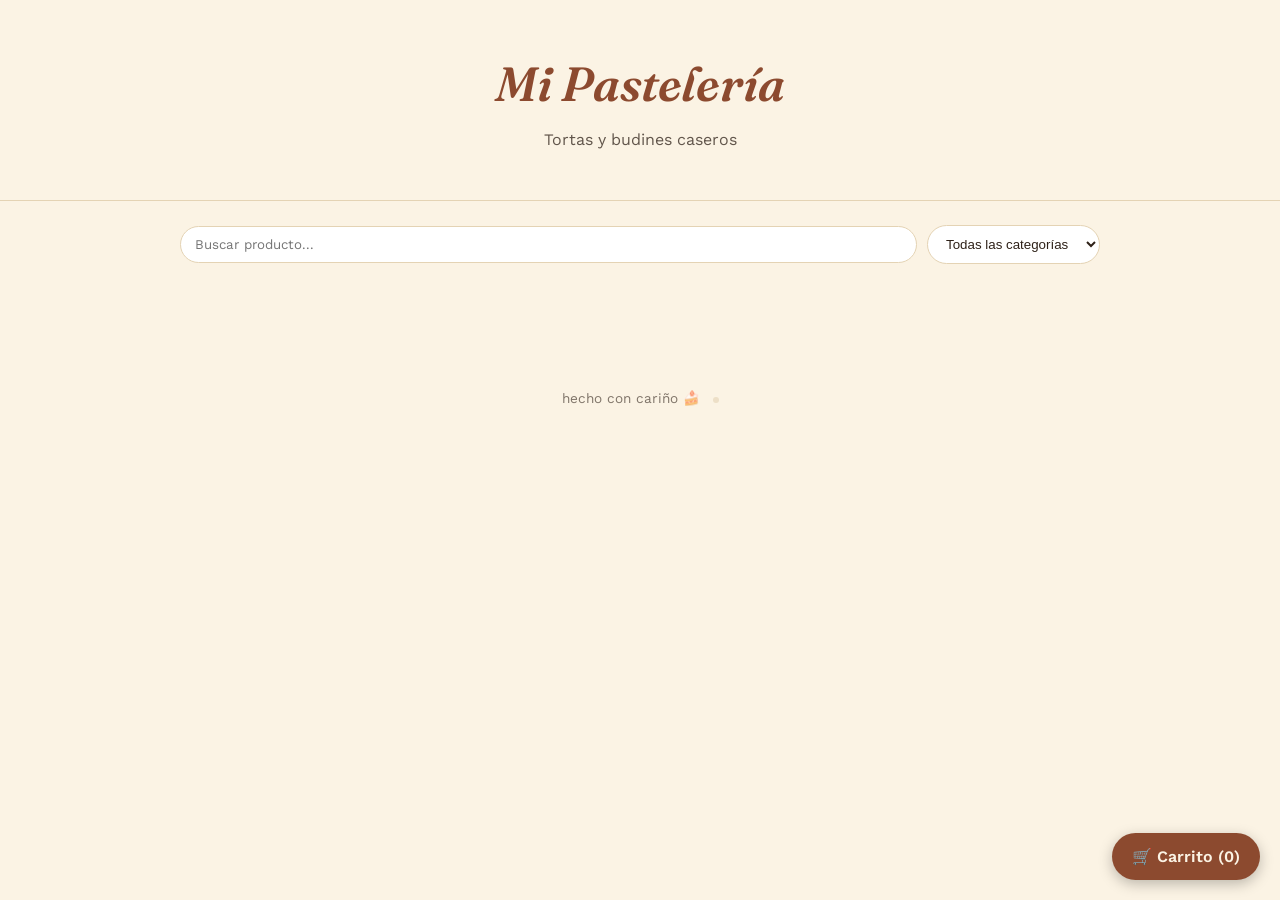
==== index.html @ 50b5fcb8 "Add files via upload" ====
<!DOCTYPE html>
<html lang="es">
<head>
<meta charset="UTF-8">
<meta name="viewport" content="width=device-width, initial-scale=1.0">
<title>Mi Pastelería</title>
<link rel="stylesheet" href="style.css">
</head>
<body>
<div id="app">
  <header class="encabezado">
    <h1 id="nombre-tienda">Mi Pastelería</h1>
    <p id="tagline-tienda">Tortas y budines caseros</p>
  </header>

  <div class="barra-filtros">
    <input type="text" id="buscador" placeholder="Buscar producto...">
    <select id="filtro-categoria">
      <option value="">Todas las categorías</option>
    </select>
  </div>

  <div class="grilla-productos" id="grilla-productos"></div>

  <button class="boton-carrito" id="boton-abrir-carrito">
    🛒 Carrito (<span id="contador-carrito">0</span>)
  </button>

  <div class="panel-carrito" id="panel-carrito" hidden>
    <button class="cerrar-panel" id="boton-cerrar-carrito">&times;</button>
    <h2>Tu pedido</h2>
    <div id="lista-carrito"></div>

    <div class="form-envio">
      <input type="text" id="input-nombre" placeholder="Tu nombre">
      <input type="text" id="input-direccion" placeholder="Dirección de envío">
    </div>

    <div class="total-carrito">Total: <span id="total-carrito-monto">$0</span></div>
    <button class="boton-principal" id="boton-confirmar" style="margin-top:12px" disabled>Confirmar pedido por WhatsApp</button>
  </div>

  <footer class="pie">
    hecho con cariño 🍰 <a href="admin.html"><span class="punto-admin"></span></a>
  </footer>
</div>

<script src="config.js"></script>
<script src="app.js"></script>
</body>
</html>
---- style.css ----
/* ===== Tipografía ===== */
@import url('https://fonts.googleapis.com/css2?family=Fraunces:ital,opsz,wght@0,9..144,400;0,9..144,600;1,9..144,500&family=Work+Sans:wght@400;500;600&display=swap');

/* ===== Paleta por defecto (clasica) - se puede sobreescribir por JS con --color-fondo etc ===== */
:root{
  --color-fondo: #FBF3E4;
  --color-panel: #FFFFFF;
  --color-texto: #2E2118;
  --color-principal: #8C4A2F; /* chocolate */
  --color-acento: #C1443B;    /* mermelada */
  --color-detalle: #D9A441;   /* miga dorada */
  --color-borde: #E4D3B4;
}

[data-paleta="pastel"]{
  --color-fondo: #FFF4F6;
  --color-panel: #FFFFFF;
  --color-texto: #3A2A2E;
  --color-principal: #C97B8C;
  --color-acento: #E7A9B5;
  --color-detalle: #8FBFA5;
  --color-borde: #F3D9DE;
}

[data-paleta="moderna"]{
  --color-fondo: #2A2119;
  --color-panel: #35291F;
  --color-texto: #F3E9DA;
  --color-principal: #D9A441;
  --color-acento: #E86A4E;
  --color-detalle: #F3E9DA;
  --color-borde: #4A3B2C;
}

[data-paleta="campestre"]{
  --color-fondo: #F5EEDC;
  --color-panel: #FFFFFF;
  --color-texto: #3D3223;
  --color-principal: #7A8450;
  --color-acento: #B5652E;
  --color-detalle: #D9A441;
  --color-borde: #DCD0AE;
}

[data-paleta="fiesta"]{
  --color-fondo: #FFF9EE;
  --color-panel: #FFFFFF;
  --color-texto: #2E2118;
  --color-principal: #E85D75;
  --color-acento: #4FB3A9;
  --color-detalle: #F2B33D;
  --color-borde: #F0DDBD;
}

[data-paleta="noche"]{
  --color-fondo: #1B1712;
  --color-panel: #241F19;
  --color-texto: #ECE2D0;
  --color-principal: #C1443B;
  --color-acento: #D9A441;
  --color-detalle: #ECE2D0;
  --color-borde: #3A3025;
}

*{ box-sizing: border-box; }
[hidden]{ display: none !important; }

body{
  margin: 0;
  background: var(--color-fondo);
  color: var(--color-texto);
  font-family: 'Work Sans', sans-serif;
  line-height: 1.5;
}

h1, h2, h3, .display{
  font-family: 'Fraunces', serif;
  font-weight: 600;
  margin: 0;
}

a{ color: inherit; }

/* ===== Encabezado tienda ===== */
.encabezado{
  padding: 48px 20px 32px;
  text-align: center;
  border-bottom: 1px solid var(--color-borde);
}
.encabezado h1{
  font-size: clamp(2rem, 6vw, 3rem);
  font-style: italic;
  color: var(--color-principal);
}
.encabezado p{
  margin-top: 8px;
  color: var(--color-texto);
  opacity: 0.75;
}

/* ===== Barra de búsqueda y filtros ===== */
.barra-filtros{
  max-width: 960px;
  margin: 24px auto;
  padding: 0 20px;
  display: flex;
  flex-wrap: wrap;
  gap: 10px;
  align-items: center;
}
.barra-filtros input[type="text"]{
  flex: 1;
  min-width: 180px;
  padding: 10px 14px;
  border: 1px solid var(--color-borde);
  border-radius: 20px;
  background: var(--color-panel);
  color: var(--color-texto);
  font-family: 'Work Sans', sans-serif;
}
.barra-filtros select{
  padding: 10px 14px;
  border: 1px solid var(--color-borde);
  border-radius: 20px;
  background: var(--color-panel);
  color: var(--color-texto);
}

/* ===== Grilla de productos - estilo "mostrador de pastelería" ===== */
.grilla-productos{
  max-width: 960px;
  margin: 0 auto;
  padding: 10px 20px 60px;
  display: grid;
  grid-template-columns: repeat(auto-fill, minmax(210px, 1fr));
  gap: 28px;
}

.tarjeta-producto{
  background: var(--color-panel);
  position: relative;
  padding-top: 14px;
  cursor: pointer;
  transition: transform .15s ease;
}
.tarjeta-producto:hover{ transform: translateY(-4px); }

/* borde festoneado (doily) arriba de cada tarjeta, en vez de sombra/card generica */
.tarjeta-producto::before{
  content: "";
  position: absolute;
  top: -8px; left: 0; right: 0;
  height: 16px;
  background-image: radial-gradient(circle at 8px 8px, var(--color-panel) 8px, transparent 9px);
  background-size: 16px 16px;
  background-position: center;
}

.tarjeta-producto .foto{
  width: 100%;
  aspect-ratio: 1;
  object-fit: cover;
  display: block;
}
.tarjeta-producto .info{ padding: 14px 6px; }
.tarjeta-producto .nombre{ font-size: 1.05rem; }
.tarjeta-producto .precio{
  margin-top: 4px;
  font-weight: 600;
  color: var(--color-acento);
}
.etiqueta-condicion{
  position: absolute;
  top: 12px; right: 12px;
  background: var(--color-detalle);
  color: var(--color-fondo);
  font-size: .7rem;
  padding: 3px 9px;
  border-radius: 12px;
}

/* ===== Carrito ===== */
.boton-carrito{
  position: fixed;
  bottom: 20px; right: 20px;
  background: var(--color-principal);
  color: var(--color-fondo);
  border: none;
  border-radius: 30px;
  padding: 14px 20px;
  font-size: 1rem;
  font-family: 'Work Sans', sans-serif;
  font-weight: 600;
  cursor: pointer;
  box-shadow: 0 4px 14px rgba(0,0,0,.25);
  z-index: 40;
}

.panel-carrito{
  position: fixed;
  top: 0; right: 0;
  height: 100%;
  width: min(360px, 100%);
  background: var(--color-panel);
  box-shadow: -6px 0 20px rgba(0,0,0,.2);
  z-index: 50;
  display: flex;
  flex-direction: column;
  padding: 20px;
  overflow-y: auto;
}
.panel-carrito h2{ font-size: 1.4rem; margin-bottom: 14px; }
.item-carrito{
  display: flex;
  justify-content: space-between;
  align-items: center;
  border-bottom: 1px dashed var(--color-borde);
  padding: 10px 0;
  gap: 8px;
}
.item-carrito .cantidad-control{ display: flex; align-items: center; gap: 6px; }
.item-carrito button{
  background: none; border: 1px solid var(--color-borde);
  border-radius: 50%; width: 26px; height: 26px; cursor: pointer;
}
.total-carrito{
  margin-top: auto;
  padding-top: 14px;
  border-top: 2px solid var(--color-principal);
  font-size: 1.1rem;
  font-weight: 600;
}
.cerrar-panel{
  align-self: flex-end;
  background: none; border: none; font-size: 1.3rem; cursor: pointer;
}

.form-envio{ display: flex; flex-direction: column; gap: 10px; margin-top: 14px; }
.form-envio input, .form-envio select{
  padding: 10px; border: 1px solid var(--color-borde); border-radius: 8px;
  font-family: 'Work Sans', sans-serif; background: var(--color-fondo); color: var(--color-texto);
}
.boton-principal{
  background: var(--color-acento);
  color: #fff;
  border: none;
  padding: 12px;
  border-radius: 8px;
  font-family: 'Work Sans', sans-serif;
  font-weight: 600;
  cursor: pointer;
  font-size: 1rem;
}
.boton-principal:disabled{ opacity: .5; cursor: not-allowed; }

.overlay{
  position: fixed; inset: 0; background: rgba(0,0,0,.35); z-index: 45;
}

/* ===== Lightbox de foto de producto ===== */
.lightbox{
  position: fixed; inset: 0; background: rgba(0,0,0,.8);
  z-index: 60; display: flex; align-items: center; justify-content: center; flex-direction: column;
}
.lightbox img{ max-width: 90vw; max-height: 75vh; object-fit: contain; }
.lightbox .detalle{ color: #fff; text-align: center; margin-top: 14px; max-width: 480px; padding: 0 20px; }
.lightbox button.agregar{ margin-top: 14px; }
.lightbox .cerrar-panel{ position: absolute; top: 16px; right: 20px; color: #fff; font-size: 1.8rem; }

/* ===== Pie de página con acceso admin discreto ===== */
.pie{
  text-align: center;
  padding: 30px 20px;
  opacity: .6;
  font-size: .85rem;
}
.punto-admin{
  display: inline-block;
  width: 6px; height: 6px;
  border-radius: 50%;
  background: var(--color-borde);
  margin-left: 8px;
}

/* ===== Panel de administración ===== */
.admin-body{ background: #F6F1E7; color: #2E2118; }
.admin-shell{ max-width: 980px; margin: 0 auto; padding: 24px 18px 60px; }
.admin-header{ display: flex; justify-content: space-between; align-items: center; margin-bottom: 20px; }
.admin-tabs{ display: flex; gap: 8px; flex-wrap: wrap; margin-bottom: 22px; }
.admin-tabs button{
  padding: 9px 16px; border-radius: 20px; border: 1px solid #DBCBA6;
  background: #fff; cursor: pointer; font-family: 'Work Sans', sans-serif;
}
.admin-tabs button.activo{ background: #8C4A2F; color: #fff; border-color: #8C4A2F; }

.tarjeta-admin{
  background: #fff;
  border: 1px solid #E4D3B4;
  border-radius: 12px;
  padding: 18px;
  margin-bottom: 16px;
}
.tabla-admin{ width: 100%; border-collapse: collapse; }
.tabla-admin th, .tabla-admin td{ text-align: left; padding: 8px 6px; border-bottom: 1px solid #EEE3CB; }
.tabla-admin input{
  width: 100%; padding: 6px 8px; border: 1px solid #DBCBA6; border-radius: 6px;
  font-family: 'Work Sans', sans-serif;
}
.fila-receta-ing{ display: flex; gap: 8px; margin-bottom: 6px; align-items: center; }
.fila-receta-ing select, .fila-receta-ing input{ padding: 6px 8px; border: 1px solid #DBCBA6; border-radius: 6px; }
.preview-costo{
  margin-top: 10px; padding: 10px 14px; background: #FBF3E4; border-radius: 8px;
  font-size: .95rem;
}
.preview-costo b{ color: #C1443B; }

.boton-secundario{
  background: #fff; border: 1px solid #8C4A2F; color: #8C4A2F;
  padding: 8px 14px; border-radius: 8px; cursor: pointer; font-family: 'Work Sans', sans-serif;
}
.boton-chico{ padding: 4px 10px; font-size: .85rem; border-radius: 6px; border: 1px solid #DBCBA6; background: #fff; cursor: pointer; }
.badge-inactivo{ background: #E4D3B4; color: #6B4226; font-size: .7rem; padding: 2px 8px; border-radius: 10px; }

.login-shell{
  max-width: 380px; margin: 80px auto; padding: 30px; background: #fff;
  border-radius: 12px; border: 1px solid #E4D3B4; text-align: center;
}
.login-shell input{ width: 100%; padding: 10px; margin: 14px 0; border: 1px solid #DBCBA6; border-radius: 8px; }

.grid-2{ display: grid; grid-template-columns: 1fr 1fr; gap: 12px; }
@media (max-width: 560px){ .grid-2{ grid-template-columns: 1fr; } }

.aviso{ padding: 10px 14px; border-radius: 8px; font-size: .9rem; margin-bottom: 14px; }
.aviso.ok{ background: #E4F1E1; color: #2E5C34; }
.aviso.error{ background: #F6DCDA; color: #8C2B24; }
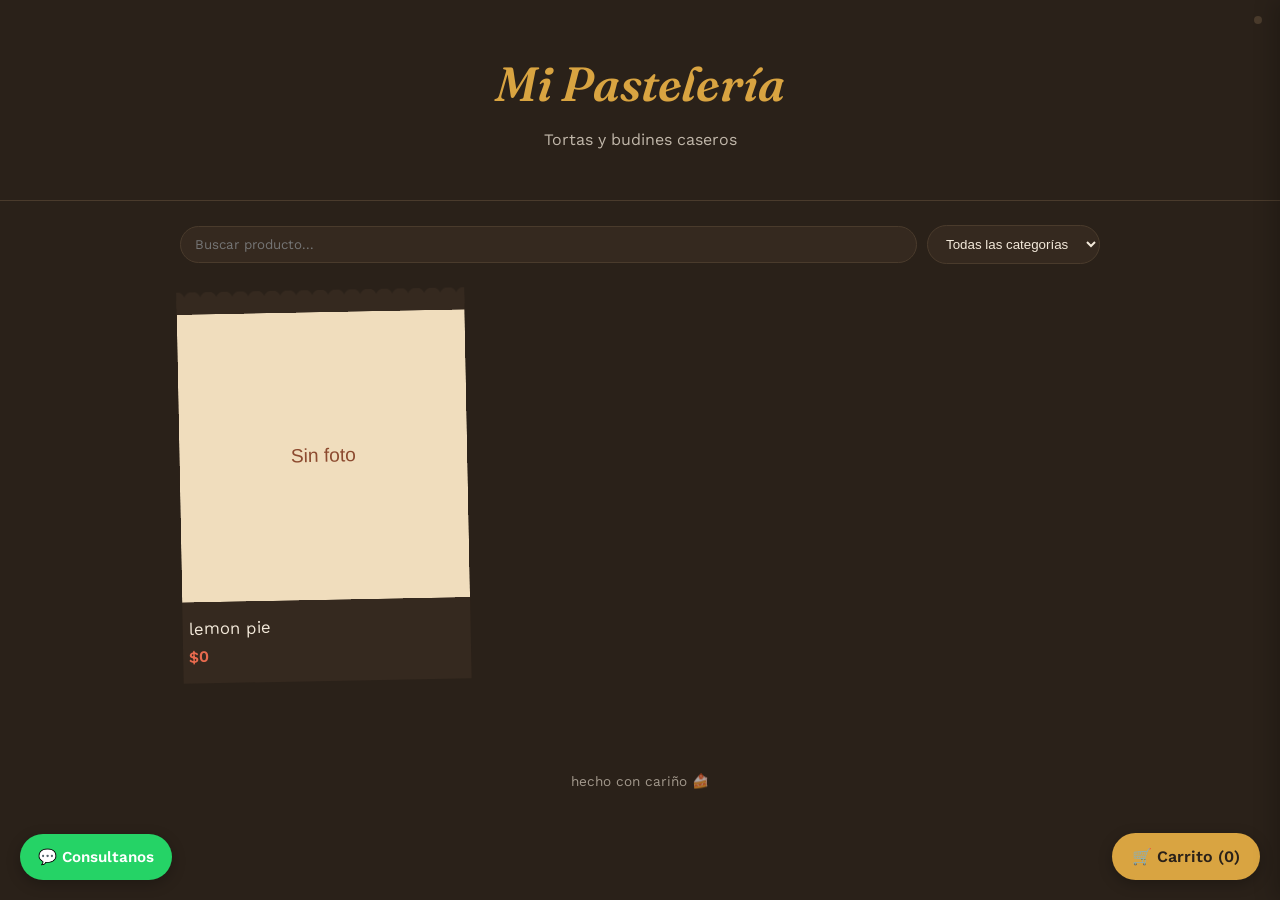
==== commit 43bb75cf: "Actualizar index.html" ====
--- a/index.html
+++ b/index.html
@@ -9,6 +9,7 @@
 <body>
 <div id="app">
   <header class="encabezado">
+    <a href="admin.html" class="punto-admin-header" aria-label="acceso administrador"></a>
     <h1 id="nombre-tienda">Mi Pastelería</h1>
     <p id="tagline-tienda">Tortas y budines caseros</p>
   </header>
@@ -22,11 +23,13 @@
 
   <div class="grilla-productos" id="grilla-productos"></div>
 
+  <button class="boton-contacto" id="boton-contacto">💬 Consultanos</button>
   <button class="boton-carrito" id="boton-abrir-carrito">
     🛒 Carrito (<span id="contador-carrito">0</span>)
   </button>
 
-  <div class="panel-carrito" id="panel-carrito" hidden>
+  <div class="overlay" id="overlay-carrito"></div>
+  <div class="panel-carrito" id="panel-carrito">
     <button class="cerrar-panel" id="boton-cerrar-carrito">&times;</button>
     <h2>Tu pedido</h2>
     <div id="lista-carrito"></div>
@@ -41,11 +44,13 @@
   </div>
 
   <footer class="pie">
-    hecho con cariño 🍰 <a href="admin.html"><span class="punto-admin"></span></a>
+    hecho con cariño 🍰
   </footer>
+
+  <div class="toast" id="toast"></div>
 </div>
 
 <script src="config.js"></script>
 <script src="app.js"></script>
 </body>
-</html>
+</html>
--- a/style.css
+++ b/style.css
@@ -83,9 +83,18 @@
 
 /* ===== Encabezado tienda ===== */
 .encabezado{
+  position: relative;
   padding: 48px 20px 32px;
   text-align: center;
   border-bottom: 1px solid var(--color-borde);
+}
+.punto-admin-header{
+  position: absolute;
+  top: 16px; right: 18px;
+  width: 8px; height: 8px;
+  border-radius: 50%;
+  background: var(--color-borde);
+  display: inline-block;
 }
 .encabezado h1{
   font-size: clamp(2rem, 6vw, 3rem);
@@ -141,9 +150,11 @@
   position: relative;
   padding-top: 14px;
   cursor: pointer;
-  transition: transform .15s ease;
-}
-.tarjeta-producto:hover{ transform: translateY(-4px); }
+  transition: transform .2s ease;
+}
+.tarjeta-producto:nth-child(odd){ transform: rotate(-1.1deg); }
+.tarjeta-producto:nth-child(even){ transform: rotate(1deg); }
+.tarjeta-producto:hover{ transform: rotate(0deg) translateY(-5px) scale(1.03); }
 
 /* borde festoneado (doily) arriba de cada tarjeta, en vez de sombra/card generica */
 .tarjeta-producto::before{
@@ -194,7 +205,49 @@
   cursor: pointer;
   box-shadow: 0 4px 14px rgba(0,0,0,.25);
   z-index: 40;
-}
+  transition: transform .2s ease;
+}
+.boton-carrito.rebote{ animation: rebote .45s ease; }
+@keyframes rebote{
+  0%{ transform: scale(1); }
+  35%{ transform: scale(1.25) rotate(-6deg); }
+  65%{ transform: scale(.95) rotate(3deg); }
+  100%{ transform: scale(1) rotate(0); }
+}
+
+.boton-contacto{
+  position: fixed;
+  bottom: 20px; left: 20px;
+  background: #25D366;
+  color: #fff;
+  border: none;
+  border-radius: 30px;
+  padding: 14px 18px;
+  font-size: .95rem;
+  font-family: 'Work Sans', sans-serif;
+  font-weight: 600;
+  cursor: pointer;
+  box-shadow: 0 4px 14px rgba(0,0,0,.25);
+  z-index: 40;
+}
+.boton-contacto:hover{ filter: brightness(1.05); }
+
+/* ===== Aviso flotante (toast) ===== */
+.toast{
+  position: fixed;
+  top: 18px; left: 50%;
+  transform: translateX(-50%) translateY(-16px);
+  background: var(--color-principal);
+  color: var(--color-fondo);
+  padding: 10px 20px;
+  border-radius: 20px;
+  opacity: 0;
+  pointer-events: none;
+  transition: opacity .3s ease, transform .3s ease;
+  z-index: 70;
+  font-size: .9rem;
+}
+.toast.mostrar{ opacity: 1; transform: translateX(-50%) translateY(0); }
 
 .panel-carrito{
   position: fixed;
@@ -208,7 +261,10 @@
   flex-direction: column;
   padding: 20px;
   overflow-y: auto;
-}
+  transform: translateX(100%);
+  transition: transform .3s ease;
+}
+.panel-carrito.abierto{ transform: translateX(0); }
 .panel-carrito h2{ font-size: 1.4rem; margin-bottom: 14px; }
 .item-carrito{
   display: flex;
@@ -255,7 +311,9 @@
 
 .overlay{
   position: fixed; inset: 0; background: rgba(0,0,0,.35); z-index: 45;
-}
+  opacity: 0; pointer-events: none; transition: opacity .3s ease;
+}
+.overlay.abierto{ opacity: 1; pointer-events: auto; }
 
 /* ===== Lightbox de foto de producto ===== */
 .lightbox{
@@ -267,7 +325,7 @@
 .lightbox button.agregar{ margin-top: 14px; }
 .lightbox .cerrar-panel{ position: absolute; top: 16px; right: 20px; color: #fff; font-size: 1.8rem; }
 
-/* ===== Pie de página con acceso admin discreto ===== */
+/* ===== Pie de página ===== */
 .pie{
   text-align: center;
   padding: 30px 20px;
@@ -283,53 +341,60 @@
 }
 
 /* ===== Panel de administración ===== */
-.admin-body{ background: #F6F1E7; color: #2E2118; }
+.admin-body{ background: var(--color-fondo); color: var(--color-texto); }
 .admin-shell{ max-width: 980px; margin: 0 auto; padding: 24px 18px 60px; }
 .admin-header{ display: flex; justify-content: space-between; align-items: center; margin-bottom: 20px; }
 .admin-tabs{ display: flex; gap: 8px; flex-wrap: wrap; margin-bottom: 22px; }
 .admin-tabs button{
-  padding: 9px 16px; border-radius: 20px; border: 1px solid #DBCBA6;
-  background: #fff; cursor: pointer; font-family: 'Work Sans', sans-serif;
-}
-.admin-tabs button.activo{ background: #8C4A2F; color: #fff; border-color: #8C4A2F; }
+  padding: 9px 16px; border-radius: 20px; border: 1px solid var(--color-borde);
+  background: var(--color-panel); color: var(--color-texto); cursor: pointer; font-family: 'Work Sans', sans-serif;
+}
+.admin-tabs button.activo{ background: var(--color-principal); color: #fff; border-color: var(--color-principal); }
 
 .tarjeta-admin{
-  background: #fff;
-  border: 1px solid #E4D3B4;
+  background: var(--color-panel);
+  border: 1px solid var(--color-borde);
   border-radius: 12px;
   padding: 18px;
   margin-bottom: 16px;
 }
 .tabla-admin{ width: 100%; border-collapse: collapse; }
-.tabla-admin th, .tabla-admin td{ text-align: left; padding: 8px 6px; border-bottom: 1px solid #EEE3CB; }
-.tabla-admin input{
-  width: 100%; padding: 6px 8px; border: 1px solid #DBCBA6; border-radius: 6px;
-  font-family: 'Work Sans', sans-serif;
+.tabla-admin th, .tabla-admin td{ text-align: left; padding: 8px 6px; border-bottom: 1px solid var(--color-borde); }
+.tabla-admin input, .tabla-admin select{
+  width: 100%; padding: 6px 8px; border: 1px solid var(--color-borde); border-radius: 6px;
+  font-family: 'Work Sans', sans-serif; background: var(--color-fondo); color: var(--color-texto);
 }
 .fila-receta-ing{ display: flex; gap: 8px; margin-bottom: 6px; align-items: center; }
-.fila-receta-ing select, .fila-receta-ing input{ padding: 6px 8px; border: 1px solid #DBCBA6; border-radius: 6px; }
+.fila-receta-ing select, .fila-receta-ing input{
+  padding: 6px 8px; border: 1px solid var(--color-borde); border-radius: 6px;
+  background: var(--color-fondo); color: var(--color-texto);
+}
 .preview-costo{
-  margin-top: 10px; padding: 10px 14px; background: #FBF3E4; border-radius: 8px;
-  font-size: .95rem;
-}
-.preview-costo b{ color: #C1443B; }
+  margin-top: 10px; padding: 10px 14px; background: var(--color-fondo); border-radius: 8px;
+  font-size: .95rem; border: 1px solid var(--color-borde);
+}
+.preview-costo b{ color: var(--color-acento); }
 
 .boton-secundario{
-  background: #fff; border: 1px solid #8C4A2F; color: #8C4A2F;
+  background: var(--color-panel); border: 1px solid var(--color-principal); color: var(--color-principal);
   padding: 8px 14px; border-radius: 8px; cursor: pointer; font-family: 'Work Sans', sans-serif;
 }
-.boton-chico{ padding: 4px 10px; font-size: .85rem; border-radius: 6px; border: 1px solid #DBCBA6; background: #fff; cursor: pointer; }
-.badge-inactivo{ background: #E4D3B4; color: #6B4226; font-size: .7rem; padding: 2px 8px; border-radius: 10px; }
+.boton-chico{ padding: 4px 10px; font-size: .85rem; border-radius: 6px; border: 1px solid var(--color-borde); background: var(--color-panel); color: var(--color-texto); cursor: pointer; }
+.badge-inactivo{ background: var(--color-borde); color: var(--color-texto); font-size: .7rem; padding: 2px 8px; border-radius: 10px; }
 
 .login-shell{
-  max-width: 380px; margin: 80px auto; padding: 30px; background: #fff;
-  border-radius: 12px; border: 1px solid #E4D3B4; text-align: center;
-}
-.login-shell input{ width: 100%; padding: 10px; margin: 14px 0; border: 1px solid #DBCBA6; border-radius: 8px; }
-
+  max-width: 380px; margin: 80px auto; padding: 30px; background: var(--color-panel);
+  border-radius: 12px; border: 1px solid var(--color-borde); text-align: center; color: var(--color-texto);
+}
+.login-shell input{ width: 100%; padding: 10px; margin: 14px 0; border: 1px solid var(--color-borde); border-radius: 8px; background: var(--color-fondo); color: var(--color-texto); }
+
+.admin-shell input[type="text"], .admin-shell input[type="number"], .admin-shell select{
+  padding: 8px 10px; border: 1px solid var(--color-borde); border-radius: 8px;
+  background: var(--color-panel); color: var(--color-texto); font-family: 'Work Sans', sans-serif;
+}
 .grid-2{ display: grid; grid-template-columns: 1fr 1fr; gap: 12px; }
 @media (max-width: 560px){ .grid-2{ grid-template-columns: 1fr; } }
 
 .aviso{ padding: 10px 14px; border-radius: 8px; font-size: .9rem; margin-bottom: 14px; }
 .aviso.ok{ background: #E4F1E1; color: #2E5C34; }
-.aviso.error{ background: #F6DCDA; color: #8C2B24; }
+.aviso.error{ background: #F6DCDA; color: #8C2B24; }
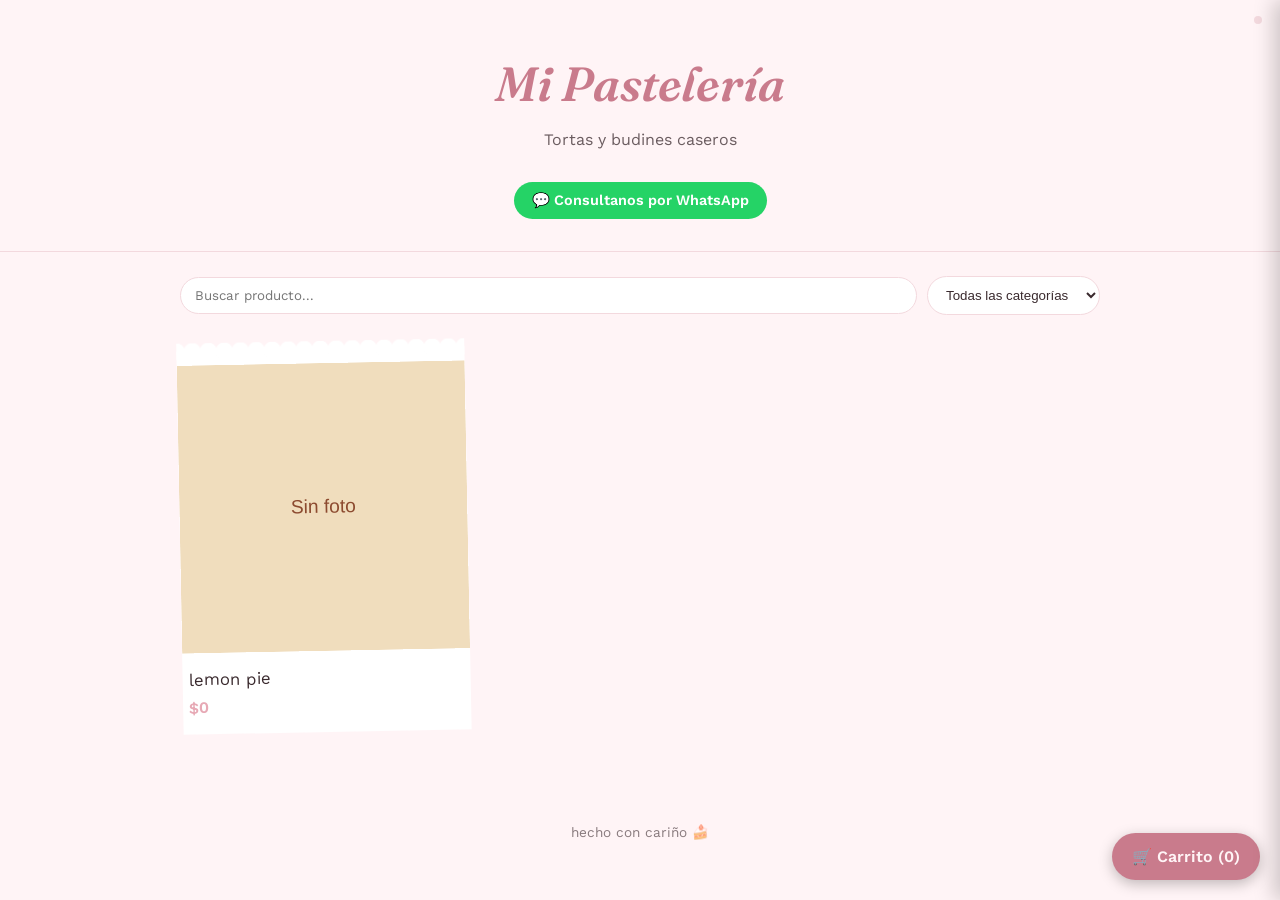
==== commit d749af10: "Actualizar index.html" ====
--- a/index.html
+++ b/index.html
@@ -12,6 +12,9 @@
     <a href="admin.html" class="punto-admin-header" aria-label="acceso administrador"></a>
     <h1 id="nombre-tienda">Mi Pastelería</h1>
     <p id="tagline-tienda">Tortas y budines caseros</p>
+    <div>
+      <button class="boton-contacto" id="boton-contacto">💬 Consultanos por WhatsApp</button>
+    </div>
   </header>
 
   <div class="barra-filtros">
@@ -21,9 +24,8 @@
     </select>
   </div>
 
-  <div class="grilla-productos" id="grilla-productos"></div>
+<div class="grilla-productos" id="grilla-productos"></div>
 
-  <button class="boton-contacto" id="boton-contacto">💬 Consultanos</button>
   <button class="boton-carrito" id="boton-abrir-carrito">
     🛒 Carrito (<span id="contador-carrito">0</span>)
   </button>
@@ -35,8 +37,8 @@
     <div id="lista-carrito"></div>
 
     <div class="form-envio">
-      <input type="text" id="input-nombre" placeholder="Tu nombre">
-      <input type="text" id="input-direccion" placeholder="Dirección de envío">
+      <div class="campo-icono"><span>👤</span><input type="text" id="input-nombre" placeholder="Tu nombre"></div>
+      <div class="campo-icono"><span>📍</span><input type="text" id="input-direccion" placeholder="Dirección de envío"></div>
     </div>
 
     <div class="total-carrito">Total: <span id="total-carrito-monto">$0</span></div>
--- a/style.css
+++ b/style.css
@@ -121,12 +121,15 @@
   flex: 1;
   min-width: 180px;
   padding: 10px 14px;
-  border: 1px solid var(--color-borde);
+  border: 1.5px solid var(--color-borde);
   border-radius: 20px;
   background: var(--color-panel);
   color: var(--color-texto);
   font-family: 'Work Sans', sans-serif;
-}
+  transition: border-color .2s ease;
+}
+.barra-filtros input[type="text"]:focus{ outline: none; border-color: var(--color-acento); }
+
 .barra-filtros select{
   padding: 10px 14px;
   border: 1px solid var(--color-borde);
@@ -188,6 +191,27 @@
   font-size: .7rem;
   padding: 3px 9px;
   border-radius: 12px;
+}
+
+.cinta-categoria{
+  position: absolute;
+  top: 10px; left: -6px;
+  background: var(--color-detalle);
+  color: var(--color-fondo);
+  font-size: .65rem;
+  font-weight: 600;
+  padding: 4px 10px 4px 14px;
+  border-radius: 0 4px 4px 0;
+  box-shadow: 0 2px 5px rgba(0,0,0,.15);
+  text-transform: capitalize;
+}
+.cinta-categoria::after{
+  content: "";
+  position: absolute;
+  left: 0; bottom: -5px;
+  border-width: 3px 6px 0 0;
+  border-style: solid;
+  border-color: rgba(0,0,0,.25) transparent transparent transparent;
 }
 
 /* ===== Carrito ===== */
@@ -216,21 +240,22 @@
 }
 
 .boton-contacto{
-  position: fixed;
-  bottom: 20px; left: 20px;
+  display: inline-flex;
+  align-items: center;
+  gap: 6px;
   background: #25D366;
   color: #fff;
   border: none;
   border-radius: 30px;
-  padding: 14px 18px;
-  font-size: .95rem;
+  padding: 10px 18px;
+  font-size: .9rem;
   font-family: 'Work Sans', sans-serif;
   font-weight: 600;
   cursor: pointer;
-  box-shadow: 0 4px 14px rgba(0,0,0,.25);
-  z-index: 40;
+  margin-top: 14px;
 }
 .boton-contacto:hover{ filter: brightness(1.05); }
+
 
 /* ===== Aviso flotante (toast) ===== */
 .toast{
@@ -291,10 +316,25 @@
   background: none; border: none; font-size: 1.3rem; cursor: pointer;
 }
 
-.form-envio{ display: flex; flex-direction: column; gap: 10px; margin-top: 14px; }
-.form-envio input, .form-envio select{
-  padding: 10px; border: 1px solid var(--color-borde); border-radius: 8px;
-  font-family: 'Work Sans', sans-serif; background: var(--color-fondo); color: var(--color-texto);
+.form-envio{ display: flex; flex-direction: column; gap: 12px; margin-top: 14px; }
+.form-envio .campo-icono{ position: relative; }
+.form-envio .campo-icono span{
+  position: absolute; left: 12px; top: 50%; transform: translateY(-50%);
+  font-size: .95rem; pointer-events: none;
+}
+.form-envio input{
+  width: 100%;
+  padding: 12px 12px 12px 34px;
+  border: 1.5px solid var(--color-borde);
+  border-radius: 10px;
+  font-family: 'Work Sans', sans-serif;
+  background: var(--color-fondo);
+  color: var(--color-texto);
+  transition: border-color .2s ease;
+}
+.form-envio input:focus{
+  outline: none;
+  border-color: var(--color-acento);
 }
 .boton-principal{
   background: var(--color-acento);
